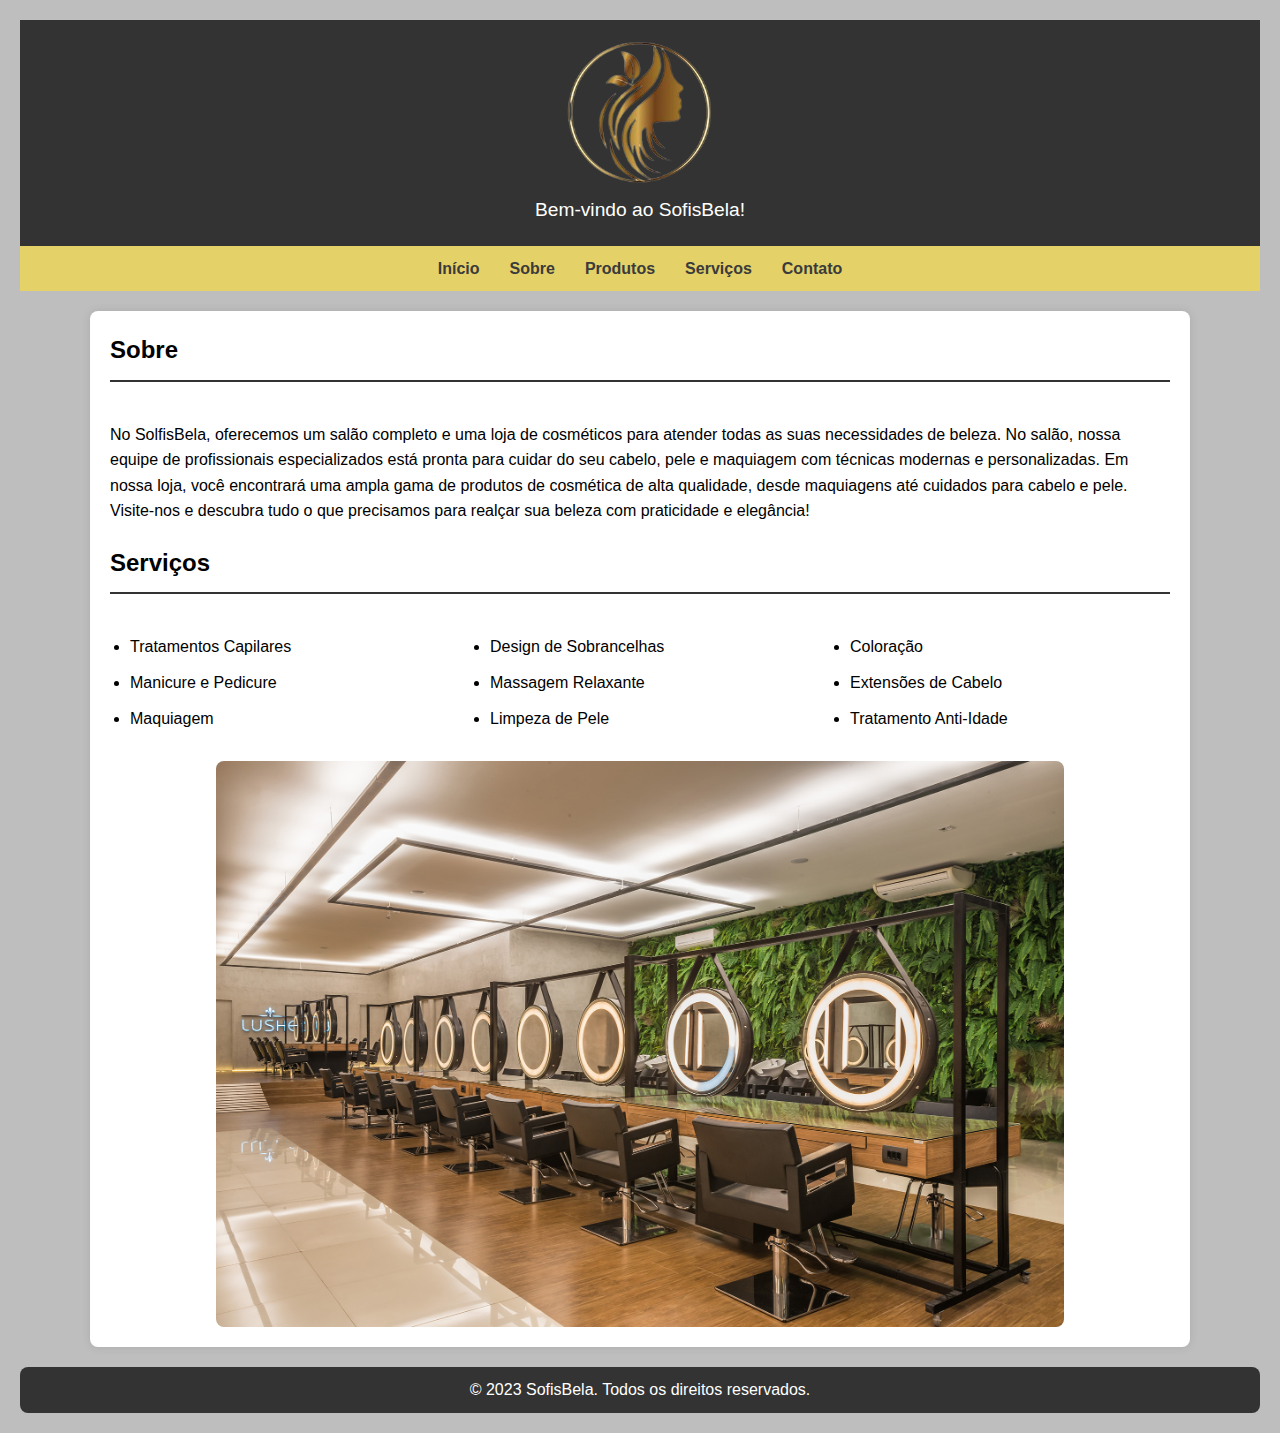
==== index.html @ be7ffc83 "oi" ====
<!DOCTYPE html>
<html>
<head>
  <title>SofisBela</title>
  <link rel="stylesheet" href="style.css">
</head>
<body>
  <header>
    <img src="img/logo.png" width="150px">
    <p>Bem-vindo ao SofisBela!</p>
  </header>

  <nav>
    <ul>
      <li><a href="index.html">Início</a></li>
      <li><a href="sobrenos.html">Sobre</a></li>
      <li><a href="produtos.html">Produtos</a></li>
      <li><a href="servicos.html">Serviços</a></li>
      <li><a href="contato.html">Contato</a></li>
    </ul>
  </nav>

  <main>
    <h2>Sobre</h2>
    <p>No SolfisBela, oferecemos um salão completo e uma loja de cosméticos para atender todas as suas necessidades de beleza. No salão, nossa equipe de profissionais especializados está pronta para cuidar do seu cabelo, pele e maquiagem com técnicas modernas e personalizadas. Em nossa loja, você encontrará uma ampla gama de produtos de cosmética de alta qualidade, desde maquiagens até cuidados para cabelo e pele. Visite-nos e descubra tudo o que precisamos para realçar sua beleza com praticidade e elegância!</p>
    <h2>Serviços</h2>
    <div class="service-container">
      <div class="service-column">
          <ul>
              <li>Tratamentos Capilares</li>
              <li>Manicure e Pedicure</li>
              <li>Maquiagem</li>
          </ul>
      </div>
      <div class="service-column">
          <ul>
              <li>Design de Sobrancelhas</li>
              <li>Massagem Relaxante</li>
              <li>Limpeza de Pele</li>
          </ul>
      </div>
      <div class="service-column">
          <ul>
              <li>Coloração</li>
              <li>Extensões de Cabelo</li>
              <li>Tratamento Anti-Idade</li>
          </ul>
      </div>
  </div>
    <img decoding="async" src="img/salao.jpg" alt="Imagem do site">
  </main>

  <footer>
    <p>&copy; 2023 SofisBela. Todos os direitos reservados.</p>
  </footer>
</body>
</html>
---- style.css ----
/* Reset básico para remover margens e preenchimentos padrão */
* {
  margin: 0;
  padding: 0;
  box-sizing: border-box;
}

body {
  font-family: Arial, sans-serif;
  line-height: 1.6;
  color: rgb(0, 0, 0);
  background-color: #bebebe;
  padding: 20px;
}

header {
  background: #333;
  color: #fff;
  padding: 20px;
  text-align: center;
}

header img {
  padding-top: -3px;
  padding-bottom: -3px;
}

header p {
  font-size: 1.2em;
}

nav {
  background: rgb(228, 209, 104);
  padding: 10px;
}

nav ul {
  list-style: none;
  display: flex;
  justify-content: center;
}

nav ul li {
  margin: 0 15px;
}

nav ul li a {
  color: rgb(59, 59, 59);
  text-decoration: none;
  font-weight: bold;
}

nav ul li a:hover {
  text-decoration: underline;
}

main {
  display: flex;
  flex-direction: column;
  gap: 20px;
  max-width: 1100px;
  margin: 20px auto;
  background: #fff;
  padding: 20px;
  border-radius: 8px;
  box-shadow: 0 0 10px rgba(0, 0, 0, 0.1);
}

main h2 {
  border-bottom: 2px solid #333;
  padding-bottom: 10px;
  margin-bottom: 20px;
}

main ul {
  list-style: disc;
  margin-left: 20px;
}

main img {
  max-width: 80%;
  height: auto;
  border-radius: 8px;
  align-self: center;
}

footer {
  background: #333;
  color: #fff;
  text-align: center;
  padding: 10px;
  margin-top: 20px;
  border-radius: 8px;
}

footer p {
  margin: 0;
}

.service-container {
  display: flex;
  flex-wrap: wrap;
  gap: 20px; /* Espaçamento entre colunas */
}
.service-column {
  flex: 1;
  min-width: 200px; /* Largura mínima para as colunas */
}
ul {
  list-style-type: none;
  padding: 0;
}
li {
  margin-bottom: 10px; /* Espaçamento entre itens */
}

.product-grid {
  display: flex;
  flex-wrap: wrap;
  gap: 20px;
  justify-content: center;
}

.product-card {
  background-color: #fff;
  border: 1px solid #ddd;
  border-radius: 8px;
  box-shadow: 0 4px 8px rgba(0,0,0,0.1);
  width: 300px;
  height: 350px;
  text-align: center;
  padding: 15px;
}

.product-card img {
  width: 100%;
  height: 40%;
  border-bottom: 1px solid #ddd;
  margin-bottom: 10px;
}

.product-card h3 {
  margin: 10px 0;
}

.product-card p {
  color: #555;
}
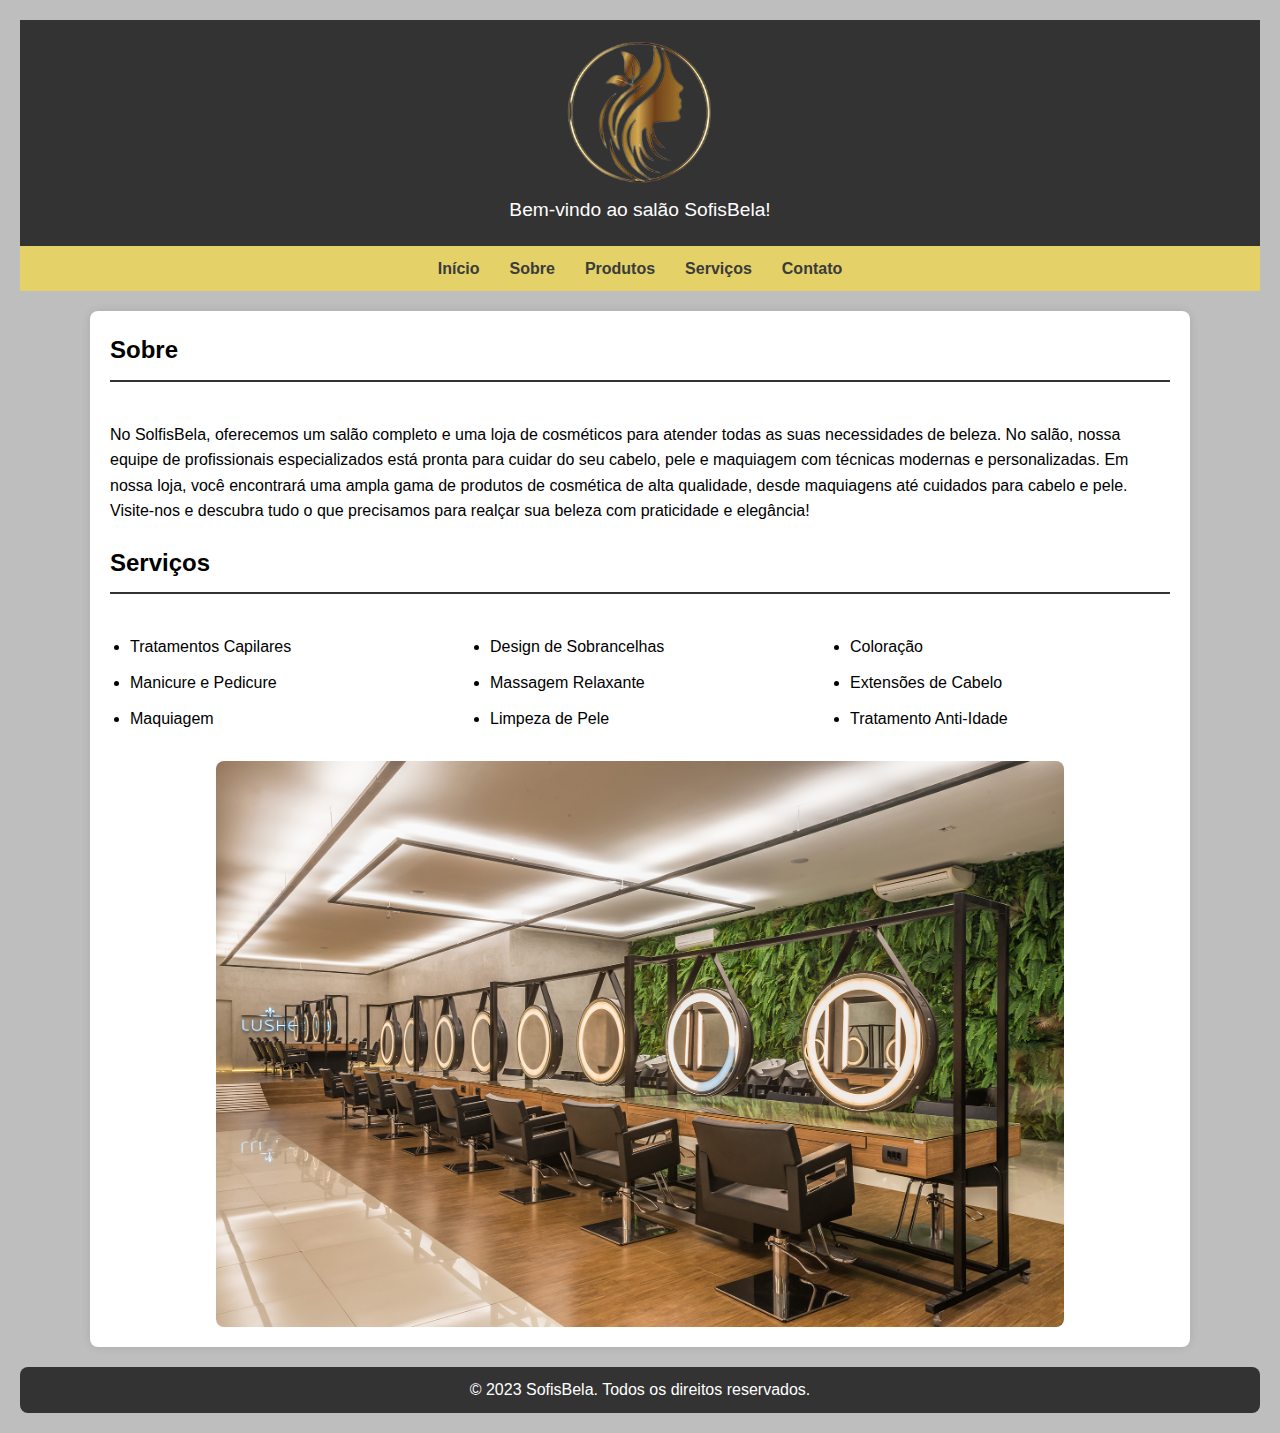
==== commit 323e54d0: "oio" ====
--- a/index.html
+++ b/index.html
@@ -7,7 +7,7 @@
 <body>
   <header>
     <img src="img/logo.png" width="150px">
-    <p>Bem-vindo ao SofisBela!</p>
+    <p>Bem-vindo ao salão SofisBela!</p>
   </header>
 
   <nav>
